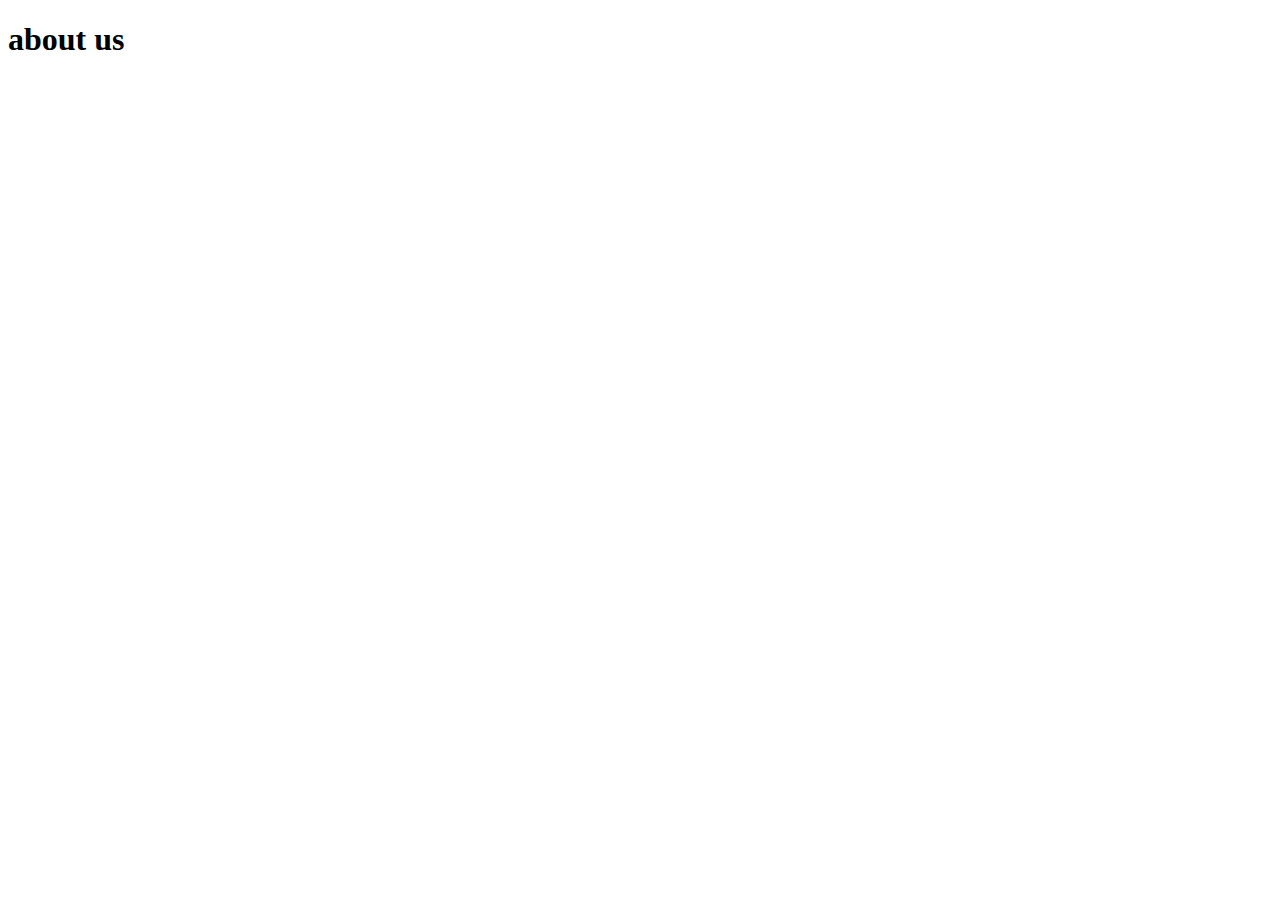
==== about.html @ b1c64b90 "Added more files" ====
<!DOCTYPE html>
<html lang="en">
<head>
    <meta charset="UTF-8">
    <meta http-equiv="X-UA-Compatible" content="IE=edge">
    <meta name="viewport" content="width=device-width, initial-scale=1.0">
    <title>Document</title>
</head>
<body>
    <h1>about us</h1>
</body>
</html>
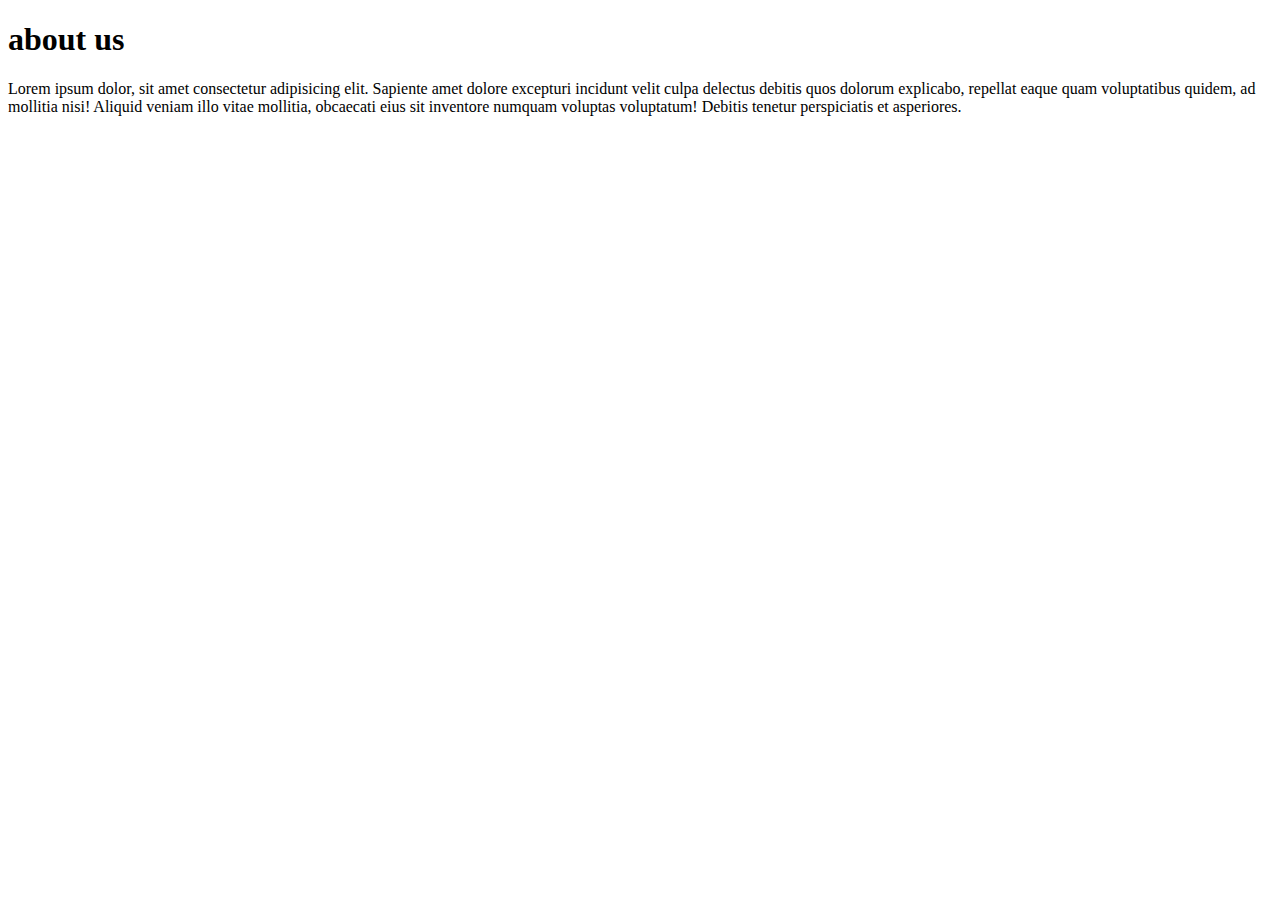
==== commit 0098feb3: "my commits" ====
--- a/about.html
+++ b/about.html
@@ -8,5 +8,6 @@
 </head>
 <body>
     <h1>about us</h1>
+    <p>Lorem ipsum dolor, sit amet consectetur adipisicing elit. Sapiente amet dolore excepturi incidunt velit culpa delectus debitis quos dolorum explicabo, repellat eaque quam voluptatibus quidem, ad mollitia nisi! Aliquid veniam illo vitae mollitia, obcaecati eius sit inventore numquam voluptas voluptatum! Debitis tenetur perspiciatis et asperiores.</p>
 </body>
 </html>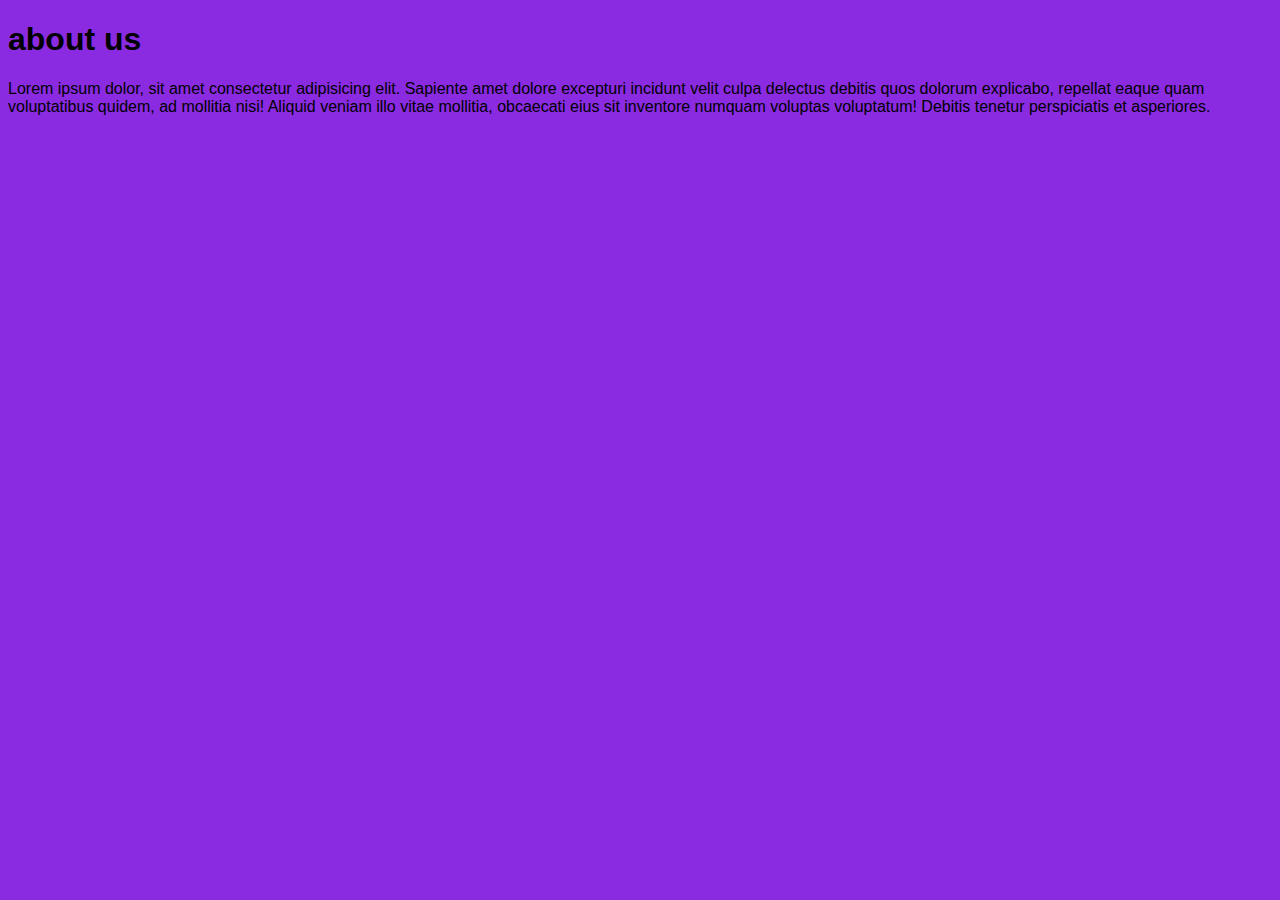
==== commit b153ed02: "more htlm files" ====
--- a/about.html
+++ b/about.html
@@ -5,6 +5,7 @@
     <meta http-equiv="X-UA-Compatible" content="IE=edge">
     <meta name="viewport" content="width=device-width, initial-scale=1.0">
     <title>Document</title>
+    <link rel="stylesheet" href="css/style.css">
 </head>
 <body>
     <h1>about us</h1>
--- a/css/style.css
+++ b/css/style.css
@@ -0,0 +1,5 @@
+body {
+    background-color: blueviolet;
+    font-family: 'Lucida Sans', 'Lucida Sans Regular', 'Lucida Grande', 'Lucida Sans Unicode', Geneva, Verdana, sans-serif;
+}
+
